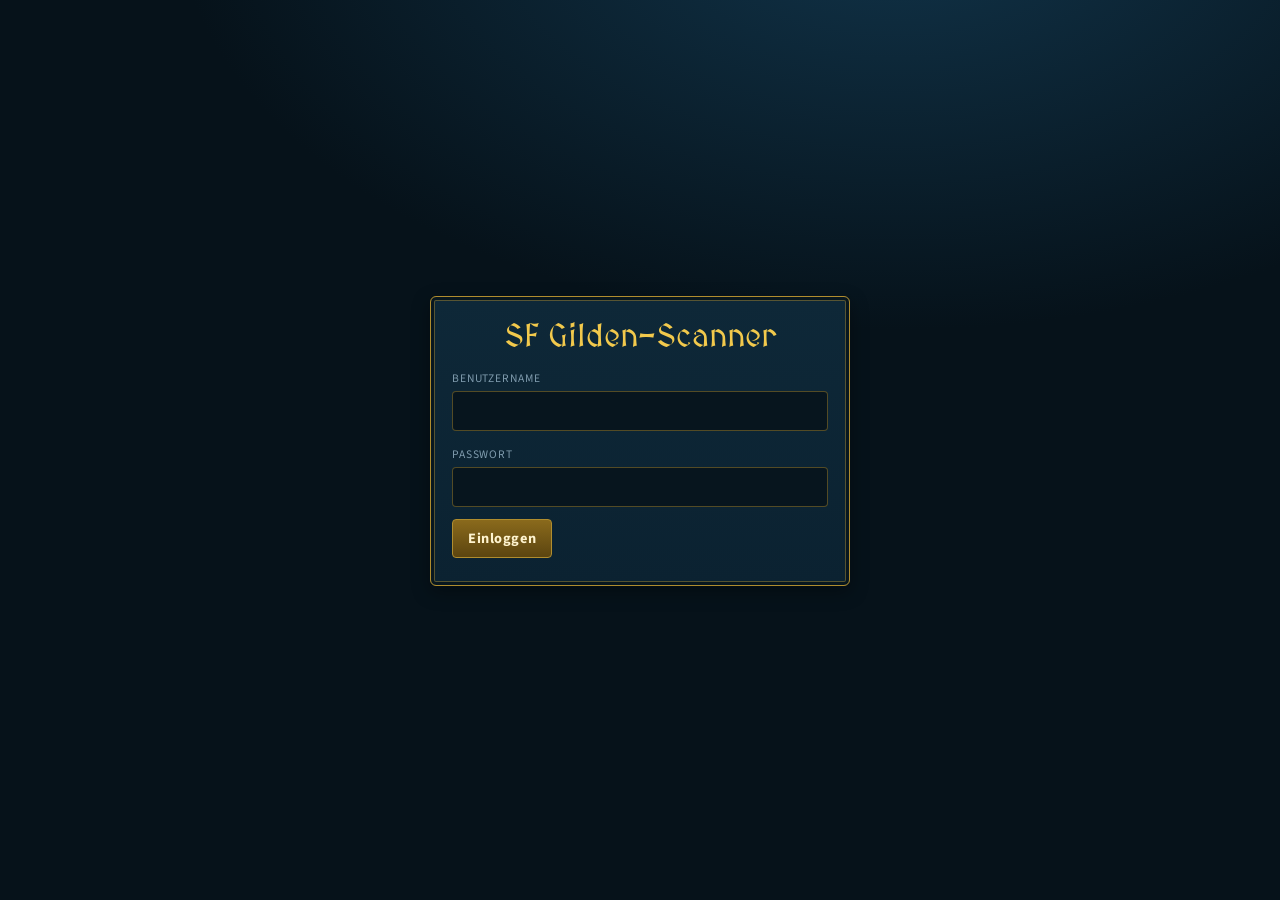
==== static/index.html @ cc3be98e "static/: compact filter layout, mushroom icon, per-row simulation, sticky bulk bar - Filter checkbox" ====
<!DOCTYPE html>
<html lang="de">
<head>
<meta charset="UTF-8">
<meta name="viewport" content="width=device-width, initial-scale=1">
<title>SF Gilden-Scanner</title>
<link href="https://fonts.googleapis.com/css2?family=MedievalSharp&family=Source+Sans+3:wght@400;600;700&display=swap" rel="stylesheet">
<link rel="stylesheet" href="css/style.css">
</head>
<body>

<svg width="0" height="0" style="position:absolute" aria-hidden="true">
  <symbol id="i-home" viewBox="0 0 24 24"><path d="M3 11l9-8 9 8M5 10v10h5v-6h4v6h5V10"/></symbol>
  <symbol id="i-scan" viewBox="0 0 24 24"><circle cx="11" cy="11" r="7"/><path d="M16.5 16.5L21 21"/></symbol>
  <symbol id="i-trophy" viewBox="0 0 24 24"><path d="M8 4h8v6a4 4 0 0 1-8 0V4zM8 6H4v1a4 4 0 0 0 4 4M16 6h4v1a4 4 0 0 1-4 4M12 14v4M8 21h8"/></symbol>
  <symbol id="i-users" viewBox="0 0 24 24"><circle cx="9" cy="8" r="3.5"/><path d="M2.5 20a6.5 6.5 0 0 1 13 0M16 4.5a3.5 3.5 0 0 1 0 7M18 20a6.5 6.5 0 0 0-3-5.4"/></symbol>
  <symbol id="i-help" viewBox="0 0 24 24"><circle cx="12" cy="12" r="9"/><path d="M9.5 9.5a2.5 2.5 0 1 1 3.5 2.3c-.7.4-1 .9-1 1.7M12 17h.01"/></symbol>
  <symbol id="i-out" viewBox="0 0 24 24"><path d="M9 4H5v16h4M15 8l4 4-4 4M19 12H9"/></symbol>
  <symbol id="i-menu" viewBox="0 0 24 24"><path d="M4 6h16M4 12h16M4 18h16"/></symbol>
  <symbol id="i-mush" viewBox="0 0 24 24"><path d="M3 12a9 8 0 0 1 18 0z"/><path d="M9 12v5a3 3 0 0 0 6 0v-5"/><path d="M8 9h.01M12 7h.01M16 9h.01"/></symbol>
  <symbol id="i-play" viewBox="0 0 24 24"><path d="M7 4l12 8-12 8z"/></symbol>
  <symbol id="i-swords" viewBox="0 0 24 24"><path d="M4 4l9 9M20 4l-9 9M3 21l4-4M21 21l-4-4M6 14l4 4M18 14l-4 4"/></symbol>
</svg>

<!-- LOGIN -->
<div class="login-wrap" id="loginView">
  <div class="card login">
    <h1 data-i18n="app.title"></h1>
    <div class="ver"><span class="appVersion"></span></div>
    <div class="form" style="grid-template-columns:1fr">
      <div class="field"><label for="user" data-i18n="login.user"></label><input type="text" id="user" autocomplete="username"></div>
      <div class="field"><label for="pass" data-i18n="login.pass"></label><input type="password" id="pass" autocomplete="current-password"></div>
    </div>
    <button class="btn" id="loginBtn" type="button" onclick="doLogin()" data-i18n="login.submit"></button>
    <div id="loginErr" class="err"></div>
  </div>
</div>

<!-- CHARAKTERWAHL -->
<div class="login-wrap hidden" id="charsView">
  <div class="card login">
    <h1 data-i18n="chars.title"></h1>
    <div class="char-list" id="charList"></div>
  </div>
</div>

<!-- APP -->
<div class="hidden" id="appView">
  <div class="topbar">
    <button id="menu" aria-label="Menü"><svg class="icon"><use href="#i-menu"/></svg></button>
    <b data-i18n="app.title"></b>
  </div>

  <div class="app">
    <aside class="side" id="side">
      <div class="brand">
        <h1 data-i18n="app.title"></h1>
        <span class="ver appVersion"></span>
      </div>

      <nav class="nav grow">
        <div class="nav-label" data-i18n="nav.group.main"></div>
        <a class="nbtn" data-page="overview" href="#overview"><svg class="icon"><use href="#i-home"/></svg><span data-i18n="nav.overview"></span></a>
        <a class="nbtn" data-page="scan" href="#scan"><svg class="icon"><use href="#i-scan"/></svg><span data-i18n="nav.scan"></span></a>
        <a class="nbtn" data-page="results" href="#results"><svg class="icon"><use href="#i-swords"/></svg><span data-i18n="nav.results"></span><span class="badge" id="navResCount" hidden></span></a>
        <a class="nbtn" data-page="hof" href="#hof"><svg class="icon"><use href="#i-trophy"/></svg><span data-i18n="nav.hof"></span><span class="badge" id="navHofCount" hidden></span></a>
      </nav>

      <nav class="nav">
        <div class="nav-label" data-i18n="nav.group.system"></div>
        <button class="nbtn" type="button" onclick="doSwitchCharacter()"><svg class="icon"><use href="#i-users"/></svg><span data-i18n="nav.switch"></span></button>
        <a class="nbtn" data-page="help" href="#help"><svg class="icon"><use href="#i-help"/></svg><span data-i18n="nav.help"></span></a>
        <button class="nbtn danger" type="button" onclick="doLogout()"><svg class="icon"><use href="#i-out"/></svg><span data-i18n="nav.logout"></span></button>
        <div class="who" id="who"></div>
      </nav>
    </aside>

    <main class="main">

      <!-- ÜBERSICHT -->
      <section class="page" id="p-overview">
        <div class="page-head"><h2 data-i18n="page.overview"></h2><span class="sub" id="ovSub"></span></div>
        <div class="card">
          <div class="row" style="justify-content:space-between">
            <h3 id="guildName"></h3>
            <button id="refreshFightersBtn" class="btn sec" type="button" onclick="doRefreshOwnFighters()" title="Kampfwerte (Ausrüstung/Attribute) der eigenen kampfbereiten Mitglieder sofort neu laden, unabhängig vom automatischen Cache">Eigene Kampfwerte aktualisieren</button>
          </div>
          <div class="hint" id="refreshFightersMsg"></div>
          <div class="stats" id="guildStats"></div>
        </div>
        <div class="card">
          <h3>Eure Mitglieder</h3>
          <div class="tablewrap"><table id="ownMembers"><thead><tr><th>Name</th><th>Level</th></tr></thead><tbody></tbody></table></div>
          <p class="hint">Ausgegraut: tritt in der Simulation nicht an (nicht für den Angriff angemeldet oder länger als 24 Stunden offline).</p>
        </div>
      </section>

      <!-- SCAN -->
      <section class="page" id="p-scan">
        <div class="page-head"><h2 data-i18n="page.scan"></h2><span class="sub">Scannt um eure Platzierung herum (oben: 20 Ränge, unten: Down-Limit)</span></div>
        <div class="card">
          <div class="infobox">
            <strong>Letzter Scan:</strong> <span id="lastScanInfo">Noch kein Scan für diesen Charakter.</span>
            <button class="btn sec small hidden" id="lastScanLoad" type="button" onclick="loadExisting()" style="margin-left:0.5rem">Laden</button>
          </div>
          <p class="hint">Optional kann nach oben zusätzlich über die Ehre-Regel (höchstens 3000 Ehre über euch) erweitert werden.</p>
          <div class="form">
            <div class="field"><label for="downLimit">Down-Limit (unter euch)</label><input type="number" id="downLimit" value="300" min="0" max="50000"></div>
            <div class="field"><label for="extraUpPages">Max Extra-Seiten (oben)</label><input type="number" id="extraUpPages" value="10" min="0" max="50"></div>
          </div>
          <div class="form">
            <label class="check"><input type="checkbox" id="honorUp" checked><span>Honor-Up-Scan<small>Nach oben über die Ehre-Regel erweitern</small></span></label>
            <label class="check"><input type="checkbox" id="strictMode" checked><span>Strikt-Modus<small>Level-für-Level-Vergleich</small></span></label>
            <label class="check"><input type="checkbox" id="strictTopN" checked><span>Top-N Strikt<small>Gegen eure besten N kampfbereiten Mitglieder</small></span></label>
            <label class="check" title="Scannt die komplette Ehrenhalle bis Rang 1, unabhängig von der Ehre-Regel und von Max Extra-Seiten. Zeigt auch (noch) nicht angreifbare Gilden zum Vormerken/Probesimulieren an."><input type="checkbox" id="fullUpScan"><span>Komplette Ehrenhalle bis Rang 1<small>Ohne Ehre-Filter, nur günstige Seitenabrufe</small></span></label>
          </div>
          <div class="row">
            <button id="scanBtn" class="btn" type="button" onclick="doScan()"><svg class="icon"><use href="#i-scan"/></svg>Scan starten</button>
            <button id="abortBtn" class="btn red" type="button" onclick="doAbort()" disabled>Abbrechen</button>
          </div>
          <div id="progressArea" class="progress hidden"><i id="pFill" style="width:0%"></i><span id="pText"></span></div>
          <div class="hint" id="pMsg"></div>
        </div>
      </section>

      <!-- ERGEBNISSE -->
      <section class="page" id="p-results">
        <div class="page-head"><h2 data-i18n="page.results"></h2><span class="sub" id="rCount"></span></div>
        <div class="card empty" id="resEmpty">Noch keine Ergebnisse. Starte einen Scan oder lade die vorhandenen Scan-Daten.</div>
        <div id="resContent" class="hidden">
          <div class="card">
            <div class="form">
              <div class="field"><label for="fMembers">Max Mitglieder</label><input type="number" id="fMembers" placeholder="alle" min="1" max="50"></div>
              <div class="field"><label for="fMaxLvl">Max höchstes Level</label><input type="number" id="fMaxLvl" placeholder="alle" min="1"></div>
            </div>
            <div class="form">
              <label class="check"><input type="checkbox" id="fHideAtk"><span>Angegriffene ausblenden</span></label>
              <label class="check"><input type="checkbox" id="fStrict" checked><span>Nur Strikt OK</span></label>
            </div>
            <div class="row">
              <button class="btn" type="button" onclick="applyFilter()">Filtern</button>
              <button class="btn sec" type="button" onclick="location.href='/api/export'" title="Alle Daten als JSON exportieren">JSON Export</button>
              <button class="btn sec" type="button" onclick="exportTxt()" title="Ausgewählte Gilden als TXT exportieren">TXT Export</button>
            </div>
          </div>
          <div class="card">
            <div class="simbar sticky">
              <span class="grow" id="selInfo">0 Gilden ausgewählt</span>
              <button class="btn sec small" type="button" onclick="selectAllVisible('rBody')">Alle auswählen</button>
              <button class="btn sec small" type="button" onclick="deselectAll('rBody')">Auswahl aufheben</button>
              <label class="hint" for="simMushrooms">Pilze</label>
              <select id="simMushrooms" style="width:auto"><option value="0" selected>0</option><option value="1">1</option><option value="2">2</option><option value="3">3</option></select>
              <button class="btn sec simBtn" type="button" onclick="doSimulate()" title="Ausgewählte Gilden per Kampfsimulation gegen die eigene kampfbereite Aufstellung durchrechnen">Simulieren</button>
              <button class="btn red small simAbortBtn" type="button" onclick="doAbortSim()" disabled>Abbrechen</button>
            </div>
            <div class="progress hidden simProgress"><i class="simFill" style="width:0%"></i><span class="simText"></span></div>
            <div class="hint simMsg"></div>
            <div class="tablewrap">
              <table id="rTable">
                <thead><tr>
                  <th style="width:32px"><input type="checkbox" id="selAll" title="Alle auswählen / abwählen" onchange="toggleAll(this,'rBody')"></th>
                  <th data-sort onclick="sortBy('name')">Gilde <span class="arrow" id="sort_name"></span></th>
                  <th data-sort class="num" onclick="sortBy('member_count')">Mitgl. <span class="arrow" id="sort_member_count"></span></th>
                  <th data-sort class="num" onclick="sortBy('max_level')">Max Lvl <span class="arrow" id="sort_max_level"></span></th>
                  <th data-sort class="num" onclick="sortBy('min_level')">Min Lvl <span class="arrow" id="sort_min_level"></span></th>
                  <th data-sort class="num" onclick="sortBy('avg_level')">Ø Level <span class="arrow" id="sort_avg_level"></span></th>
                  <th data-sort class="num" onclick="sortBy('rank')">Rang <span class="arrow" id="sort_rank"></span></th>
                  <th data-sort class="num" onclick="sortBy('honor')">Ehre <span class="arrow" id="sort_honor"></span></th>
                  <th data-sort class="num" onclick="sortBy('sim_win_ratio')">Sim <span class="arrow" id="sort_sim_win_ratio"></span></th>
                  <th>Status</th>
                  <th></th>
                </tr></thead>
                <tbody id="rBody"></tbody>
              </table>
            </div>
          </div>
        </div>
      </section>

      <!-- VOLLSTÄNDIGE EHRENHALLE -->
      <section class="page" id="p-hof">
        <div class="page-head"><h2 data-i18n="page.hof"></h2><span class="sub" id="hofCount"></span></div>
        <div class="card empty" id="hofEmpty">Noch keine Daten. Starte einen Scan, am besten mit "Komplette Ehrenhalle bis Rang 1".</div>
        <div id="hofContent" class="hidden">
          <div class="card">
            <p class="hint">Alle beim Scan gesehenen Gilden, auch solche, die aktuell noch nicht angreifbar sind. Nützlich, um Gilden mit guter Mitgliederzahl vorab zu simulieren, bevor ihr rangmäßig in Reichweite kommt.</p>
            <div class="form">
              <div class="field"><label for="fHofMembers">Max Mitglieder</label><input type="number" id="fHofMembers" placeholder="alle" min="1" max="50"></div>
            </div>
            <div class="form">
              <label class="check"><input type="checkbox" id="fHofOnlyNotAttackable"><span>Nur (noch) nicht angreifbare</span></label>
            </div>
            <button class="btn" type="button" onclick="renderHofTable()">Filtern</button>
          </div>
          <div class="card">
            <div class="simbar sticky">
              <span class="grow" id="selInfoHof">0 Gilden ausgewählt</span>
              <button class="btn sec small" type="button" onclick="selectAllVisible('hofBody')">Alle auswählen</button>
              <button class="btn sec small" type="button" onclick="deselectAll('hofBody')">Auswahl aufheben</button>
              <label class="hint" for="simMushroomsHof">Pilze</label>
              <select id="simMushroomsHof" style="width:auto"><option value="0" selected>0</option><option value="1">1</option><option value="2">2</option><option value="3">3</option></select>
              <button class="btn sec simBtn" type="button" onclick="doSimulate('simMushroomsHof')" title="Funktioniert auch für noch nicht angreifbare Gilden (wird bei Bedarf live nachgeladen)">Simulieren</button>
              <button class="btn red small simAbortBtn" type="button" onclick="doAbortSim()" disabled>Abbrechen</button>
            </div>
            <div class="progress hidden simProgress"><i class="simFill" style="width:0%"></i><span class="simText"></span></div>
            <div class="hint simMsg"></div>
            <div class="tablewrap">
              <table id="hofTable">
                <thead><tr>
                  <th style="width:32px"><input type="checkbox" id="selAllHof" title="Alle auswählen / abwählen" onchange="toggleAll(this,'hofBody')"></th>
                  <th data-sort class="num" onclick="sortHofBy('rank')">Rang <span class="arrow" id="hsort_rank"></span></th>
                  <th data-sort onclick="sortHofBy('name')">Gilde <span class="arrow" id="hsort_name"></span></th>
                  <th data-sort class="num" onclick="sortHofBy('member_count')">Mitgl. <span class="arrow" id="hsort_member_count"></span></th>
                  <th data-sort class="num" onclick="sortHofBy('honor')">Ehre <span class="arrow" id="hsort_honor"></span></th>
                  <th data-sort onclick="sortHofBy('attackable')">Angreifbar <span class="arrow" id="hsort_attackable"></span></th>
                  <th data-sort class="num" onclick="sortHofBy('sim_win_ratio')">Sim <span class="arrow" id="hsort_sim_win_ratio"></span></th>
                  <th></th>
                </tr></thead>
                <tbody id="hofBody"></tbody>
              </table>
            </div>
          </div>
        </div>
      </section>

      <!-- HILFE -->
      <section class="page" id="p-help">
        <div class="page-head"><h2 data-i18n="page.help"></h2><span class="sub">Was welche Option bewirkt</span></div>
        <div class="card">
          <details open><summary>Down-Limit (unter euch)</summary><p>Wie viele Ränge unterhalb eurer Gilde gescannt werden. Gilden unter euch sind immer angreifbar.</p></details>
          <details><summary>Max Extra-Seiten (oben)</summary><p>Obergrenze für zusätzliche Ehrenhalle-Seiten oberhalb des festen 20-Ränge-Fensters beim Honor-Up-Scan. Wird bei "Komplette Ehrenhalle" ignoriert.</p></details>
          <details><summary>Honor-Up-Scan</summary><p>Erweitert den Scan nach oben: Gilden über euch sind angreifbar, wenn sie höchstens 20 Ränge oder höchstens 3000 Ehre über euch liegen.</p></details>
          <details><summary>Strikt-Modus</summary><p>Vergleicht Level für Level mit euren kampfbereiten Mitgliedern.</p></details>
          <details><summary>Top-N Strikt</summary><p>Vergleicht die Gegner mit euren besten N kampfbereiten Mitgliedern, wobei N die Mitgliederzahl der Gegnergilde ist.</p></details>
          <details><summary>Komplette Ehrenhalle bis Rang 1</summary><p>Scannt die gesamte Ehrenhalle bis Rang 1 ohne Ehre-Filter. Es werden nur Ehrenhalle-Seiten abgerufen, deshalb ist das auch bei hohem eigenen Rang vertretbar. Überschreibt den Honor-Up-Scan.</p></details>
          <details><summary>Kampfbereit</summary><p>Kampfbereit sind Mitglieder, die in den letzten 24 Stunden online waren und für den Angriff angemeldet sind. Eingeladene Spieler zählen nie. Nur kampfbereite Mitglieder treten in der Simulation für euch an.</p></details>
          <details><summary>Pilze und Simulation</summary><p>Anzahl der geladenen Riesenpilze im Pilzkatapult (0 bis 3). Jeder Pilz trifft ein zufälliges Gegnermitglied und zieht ihm die Hälfte seines Lebens ab; zwei Treffer auf dasselbe Ziel lassen nichts übrig. Die Quote ist der Anteil gewonnener Kämpfe bei 2500 Durchläufen.</p></details>
        </div>
      </section>

    </main>
  </div>
</div>

<!-- DETAIL MODAL -->
<div class="modal-bg hidden" id="modal" onclick="if(event.target===this)this.classList.add('hidden')">
  <div class="modal">
    <h3 id="mTitle"></h3>
    <div id="mBody"></div>
    <div style="text-align:right;margin-top:0.8rem">
      <button class="btn sec" type="button" onclick="$('modal').classList.add('hidden')">Schließen</button>
    </div>
  </div>
</div>

<script src="js/i18n.js"></script>
<script src="js/app.js"></script>
</body>
</html>
---- static/css/style.css ----
:root {
  --bg: #06121a;
  --bg2: #0a1d29;
  --panel: #0e2838;
  --panel2: #123347;
  --line: #b08d2e;
  --line-soft: rgba(176, 141, 46, 0.45);
  --gold: #f2c94c;
  --txt: #dbe7ee;
  --muted: #7f9bad;
  --ok: #4cc38a;
  --bad: #e5645c;
  --accent: #2f8fbf;
  --ff: 'MedievalSharp', Georgia, serif;
  --fb: 'Source Sans 3', system-ui, sans-serif;
  --side: 270px;
}

* { box-sizing: border-box; margin: 0; padding: 0; }

body {
  font-family: var(--fb);
  background: radial-gradient(1200px 700px at 70% -10%, #11344a 0%, var(--bg) 60%);
  color: var(--txt);
  min-height: 100vh;
}

.icon { width: 1.25em; height: 1.25em; fill: none; stroke: currentColor; stroke-width: 1.6; stroke-linecap: round; stroke-linejoin: round; flex: none; }

.app { display: grid; grid-template-columns: var(--side) 1fr; min-height: 100vh; }

.side {
  position: sticky; top: 0; height: 100vh; height: 100dvh; overflow-y: auto;
  display: flex; flex-direction: column; gap: 1rem;
  padding: 1rem 0.9rem calc(1rem + env(safe-area-inset-bottom));
  background: linear-gradient(180deg, var(--panel2), var(--bg2));
  border-right: 2px solid var(--line);
  box-shadow: inset -4px 0 0 rgba(0, 0, 0, 0.35);
}
.brand { text-align: center; padding: 0.4rem 0.2rem 0.8rem; border-bottom: 1px solid var(--line-soft); }
.brand h1 { font-family: var(--ff); font-weight: 400; font-size: 1.55rem; color: var(--gold); line-height: 1.1; }
.brand .ver { display: inline-block; margin-top: 0.35rem; font-size: 0.75rem; color: var(--muted); letter-spacing: 0.08em; }
.nav { display: flex; flex-direction: column; gap: 0.45rem; }
.nav.grow { flex: 1 0 auto; }
.nav-label { font-size: 0.68rem; letter-spacing: 0.14em; text-transform: uppercase; color: var(--muted); margin: 0.3rem 0.3rem 0; }

.nbtn {
  display: flex; align-items: center; gap: 0.7rem;
  width: 100%; padding: 0.65rem 0.8rem;
  background: linear-gradient(180deg, #17445f, #0f2f43);
  border: 1px solid var(--line-soft); border-radius: 4px;
  box-shadow: inset 0 0 0 2px rgba(0, 0, 0, 0.25);
  color: var(--txt); font: 600 0.95rem var(--fb); letter-spacing: 0.04em; text-transform: uppercase;
  text-decoration: none; cursor: pointer;
}
.nbtn:hover { border-color: var(--gold); color: #fff; }
.nbtn.active { border-color: var(--gold); color: var(--gold); box-shadow: inset 0 0 0 2px rgba(0, 0, 0, 0.25), 0 0 10px rgba(242, 201, 76, 0.2); }
.nbtn .badge { margin-left: auto; font-size: 0.72rem; background: #000a; border: 1px solid var(--line-soft); border-radius: 10px; padding: 0 0.45rem; color: var(--gold); }
.nbtn.danger:hover { border-color: var(--bad); color: var(--bad); }

.who { font-size: 0.8rem; color: var(--muted); text-align: center; padding-top: 0.3rem; }
.who b { color: var(--txt); font-weight: 600; }

.main { padding: 1.4rem 1.6rem 3rem; max-width: 1180px; width: 100%; min-width: 0; }
.page { display: none; }
.page.show { display: block; }
.page-head { display: flex; align-items: baseline; gap: 1rem; margin-bottom: 1rem; flex-wrap: wrap; }
.page-head h2 { font-family: var(--ff); font-weight: 400; font-size: 1.8rem; color: var(--gold); }
.page-head .sub { color: var(--muted); font-size: 0.9rem; }

.card {
  background: linear-gradient(180deg, var(--panel), #0b2231);
  border: 1px solid var(--line); border-radius: 6px;
  box-shadow: inset 0 0 0 3px #08171f, inset 0 0 0 4px var(--line-soft), 0 6px 18px rgba(0, 0, 0, 0.35);
  padding: 1.2rem 1.3rem; margin-bottom: 1.1rem;
}
.card h3 { font-family: var(--ff); font-weight: 400; color: var(--gold); font-size: 1.2rem; margin-bottom: 0.7rem; }
.hint { color: var(--muted); font-size: 0.85rem; }

.stats { display: grid; grid-template-columns: repeat(auto-fit, minmax(120px, 1fr)); gap: 0.6rem; }
.stat { background: #07151e; border: 1px solid var(--line-soft); border-radius: 4px; text-align: center; padding: 0.7rem 0.4rem; }
.stat b { display: block; font-family: var(--ff); font-weight: 400; font-size: 1.6rem; color: var(--gold); }
.stat span { font-size: 0.68rem; letter-spacing: 0.1em; text-transform: uppercase; color: var(--muted); }

.form { display: grid; grid-template-columns: repeat(auto-fit, minmax(210px, 1fr)); gap: 0.9rem 1.2rem; margin: 0.8rem 0; }
.field label { display: block; font-size: 0.72rem; letter-spacing: 0.08em; text-transform: uppercase; color: var(--muted); margin-bottom: 0.25rem; }
input[type=text], input[type=password], input[type=number], select {
  width: 100%; background: #07151e; color: var(--txt);
  border: 1px solid var(--line-soft); border-radius: 4px; padding: 0.5rem 0.65rem; font: 0.95rem var(--fb);
}
input:focus, select:focus { outline: none; border-color: var(--gold); }
.check { display: flex; align-items: center; gap: 0.5rem; font-size: 0.9rem; cursor: pointer; }
.check input { accent-color: var(--gold); width: 1rem; height: 1rem; }
.check small { color: var(--muted); display: block; }

.btn {
  display: inline-flex; align-items: center; gap: 0.45rem;
  padding: 0.5rem 0.95rem; border-radius: 4px; cursor: pointer;
  border: 1px solid var(--line); background: linear-gradient(180deg, #8a6a1c, #5c4510);
  color: #fff4cf; font: 700 0.9rem var(--fb); letter-spacing: 0.04em;
}
.btn:hover { background: linear-gradient(180deg, #a98324, #6e5314); }
.btn.sec { background: linear-gradient(180deg, #17445f, #0f2f43); border-color: var(--line-soft); color: var(--txt); }
.btn.sec:hover { border-color: var(--gold); }
.btn.red { background: linear-gradient(180deg, #7d2f2b, #561e1c); border-color: #a04a44; }
.btn:disabled { opacity: 0.45; cursor: default; }
.row { display: flex; gap: 0.6rem; flex-wrap: wrap; align-items: center; }

.progress { height: 1.3rem; border: 1px solid var(--line); border-radius: 3px; background: #07151e; overflow: hidden; margin-top: 0.8rem; }
.progress i { display: block; height: 100%; width: 100%; background: linear-gradient(180deg, #d5ab35, #8d6c18); }
.progress span { position: relative; top: -1.3rem; display: block; text-align: center; font-size: 0.78rem; font-weight: 700; color: #1a1304; line-height: 1.3rem; }

.tablewrap { overflow-x: auto; }
table { width: 100%; border-collapse: collapse; font-size: 0.93rem; }
th { text-align: left; font-size: 0.72rem; letter-spacing: 0.08em; text-transform: uppercase; color: var(--gold); padding: 0.55rem 0.6rem; border-bottom: 1px solid var(--line); white-space: nowrap; }
td { padding: 0.55rem 0.6rem; border-bottom: 1px solid rgba(176, 141, 46, 0.15); white-space: nowrap; }
tr:hover td { background: rgba(47, 143, 191, 0.08); }
.name { font-weight: 700; }
.num { text-align: right; }
.lo { color: var(--ok); }
.hi { color: var(--bad); }
.tag { display: inline-block; font-size: 0.72rem; font-weight: 700; padding: 0.1rem 0.45rem; border-radius: 3px; border: 1px solid; margin-right: 0.25rem; }
.tag.ok { color: var(--ok); border-color: #2b7a58; background: rgba(76, 195, 138, 0.1); }
.tag.bad { color: var(--bad); border-color: #8a3a35; background: rgba(229, 100, 92, 0.1); }
.tag.muted { color: var(--muted); border-color: var(--line-soft); }

.simbar { display: flex; flex-wrap: wrap; gap: 0.6rem; align-items: center; margin: 0.7rem 0; }
.simbar .grow { flex: 1; color: var(--muted); font-size: 0.85rem; }

.acc { display: grid; gap: 0.7rem; }
.acc-head { display: flex; align-items: center; gap: 0.7rem; flex-wrap: wrap; }
.acc-head h4 { font-size: 1.05rem; }
.chars { display: grid; grid-template-columns: repeat(auto-fill, minmax(190px, 1fr)); gap: 0.55rem; margin-top: 0.6rem; }
.char { display: flex; align-items: center; gap: 0.6rem; background: #07151e; border: 1px solid var(--line-soft); border-radius: 4px; padding: 0.5rem 0.6rem; }
.char.on { border-color: var(--gold); }
.char small { color: var(--muted); display: block; }
.char .check { margin-left: auto; }

details { border: 1px solid var(--line-soft); border-radius: 4px; margin-bottom: 0.5rem; background: #08171f; }
summary { cursor: pointer; padding: 0.65rem 0.9rem; font-weight: 700; color: var(--gold); }
details p { padding: 0 0.9rem 0.8rem; color: var(--txt); line-height: 1.5; }
details p + p { padding-top: 0; }

.login-wrap { min-height: 100vh; display: grid; place-items: center; padding: 1rem; }
.login { width: min(420px, 100%); }
.login h1 { font-family: var(--ff); font-weight: 400; color: var(--gold); text-align: center; font-size: 2rem; }
.login .ver { text-align: center; color: var(--muted); font-size: 0.8rem; margin-bottom: 1rem; }

.draft {
  position: fixed; right: 0.8rem; bottom: 0.8rem; z-index: 50;
  background: #000c; border: 1px solid var(--line-soft); color: var(--muted);
  font-size: 0.75rem; padding: 0.3rem 0.6rem; border-radius: 4px;
}

.topbar { display: none; }

@media (max-width: 860px) {
  .app { grid-template-columns: minmax(0, 1fr); }
  .topbar {
    display: flex; align-items: center; gap: 0.8rem; position: sticky; top: 0; z-index: 20;
    padding: 0.6rem 0.9rem; background: var(--bg2); border-bottom: 2px solid var(--line);
  }
  .topbar b { font-family: var(--ff); font-weight: 400; color: var(--gold); font-size: 1.2rem; }
  .topbar button { background: none; border: 1px solid var(--line-soft); color: var(--gold); border-radius: 4px; padding: 0.3rem 0.5rem; cursor: pointer; }
  .side { position: fixed; z-index: 30; left: 0; top: 0; width: min(290px, 85vw); transform: translateX(-102%); transition: transform 0.18s; }
  .side.open { transform: none; }
  .main { padding: 1rem 0.9rem 3rem; }
  .page-head h2 { font-size: 1.5rem; }
}

.colmenu { position: relative; }
.colmenu .menu {
  position: absolute; right: 0; top: calc(100% + 0.3rem); z-index: 15; min-width: 180px;
  background: var(--panel); border: 1px solid var(--line); border-radius: 4px; padding: 0.6rem 0.8rem;
  box-shadow: 0 8px 20px rgba(0, 0, 0, 0.5); display: grid; gap: 0.4rem;
}
.colmenu .menu[hidden] { display: none; }
.colhide { display: none; }

.upd { display: inline-block; margin-top: 0.4rem; font-size: 0.72rem; font-weight: 700; color: #1a1304; background: var(--gold); border-radius: 10px; padding: 0.1rem 0.6rem; text-decoration: none; }
.upd:hover { background: #ffe08a; }

.hidden { display: none !important; }
.pos { color: var(--ok); }
.neg { color: var(--bad); }
.neu { color: var(--muted); }
.badge { display: inline-block; font-size: 0.72rem; font-weight: 700; padding: 0.1rem 0.45rem; border-radius: 3px; border: 1px solid; margin-right: 0.25rem; }
.b-grn { color: var(--ok); border-color: #2b7a58; background: rgba(76, 195, 138, 0.1); }
.b-red { color: var(--bad); border-color: #8a3a35; background: rgba(229, 100, 92, 0.1); }
.b-gld { color: var(--gold); border-color: var(--line-soft); background: rgba(242, 201, 76, 0.08); }
.level-bar { display: inline-block; height: 10px; border-radius: 2px; margin-right: 4px; vertical-align: middle; }
th[data-sort] { cursor: pointer; user-select: none; }
th[data-sort]:hover { color: #fff; }
th .arrow { font-size: 0.7rem; opacity: 0.7; }
.progress i { transition: width 0.3s; }
.progress.hidden + .hint { display: none; }
.empty { color: var(--muted); padding: 0.4rem 0; }
.char-list { display: flex; flex-wrap: wrap; gap: 0.6rem; margin-top: 0.4rem; }
.err { color: var(--bad); font-size: 0.85rem; margin-top: 0.5rem; }
.modal-bg { position: fixed; inset: 0; background: rgba(0, 0, 0, 0.7); display: flex; align-items: center; justify-content: center; z-index: 100; backdrop-filter: blur(3px); }
.modal { background: var(--panel); border: 1px solid var(--line); border-radius: 6px; padding: 1.2rem 1.3rem; max-width: 720px; width: 92%; max-height: 82vh; overflow-y: auto; box-shadow: inset 0 0 0 3px #08171f, inset 0 0 0 4px var(--line-soft); }
.modal h3 { font-family: var(--ff); font-weight: 400; color: var(--gold); font-size: 1.2rem; margin-bottom: 0.8rem; }
.infobox { margin-bottom: 0.8rem; padding: 0.55rem 0.7rem; background: #07151e; border: 1px solid var(--line-soft); border-radius: 4px; font-size: 0.85rem; }
.infobox strong { color: var(--gold); }
.btn.small { padding: 0.2rem 0.55rem; font-size: 0.78rem; }
.upd.hidden { display: none; }
.draft { display: none; }

[hidden] { display: none !important; }

.dim td { opacity: 0.55; }

.icon.mush { width: 1em; height: 1em; vertical-align: -0.15em; color: var(--gold); }
.simbar.sticky { position: sticky; top: 0; z-index: 12; background: var(--panel); padding: 0.5rem 0; border-bottom: 1px solid var(--line-soft); }
.rowact { display: inline-flex; gap: 0.3rem; align-items: center; }
.rowact select { width: auto; padding: 0.2rem 0.3rem; font-size: 0.8rem; }
.btn.small .icon { width: 0.9em; height: 0.9em; }
@media (max-width: 860px) { .simbar.sticky { top: 2.9rem; } }
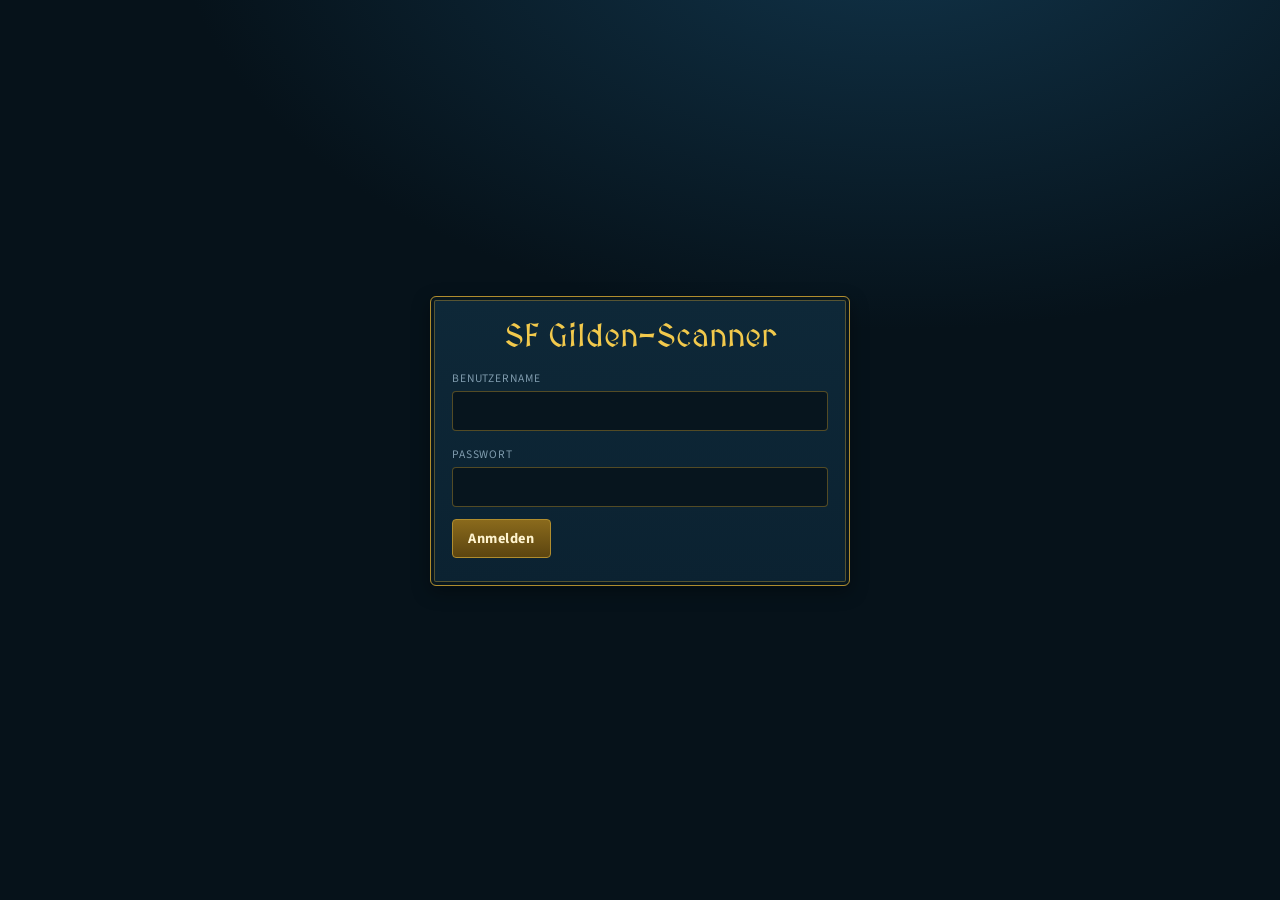
==== commit 9019f394: "src/auth.rs, src/main.rs, static/: user accounts with login, sessions and per-user data - Users in d" ====
--- a/static/index.html
+++ b/static/index.html
@@ -17,30 +17,26 @@
   <symbol id="i-help" viewBox="0 0 24 24"><circle cx="12" cy="12" r="9"/><path d="M9.5 9.5a2.5 2.5 0 1 1 3.5 2.3c-.7.4-1 .9-1 1.7M12 17h.01"/></symbol>
   <symbol id="i-out" viewBox="0 0 24 24"><path d="M9 4H5v16h4M15 8l4 4-4 4M19 12H9"/></symbol>
   <symbol id="i-menu" viewBox="0 0 24 24"><path d="M4 6h16M4 12h16M4 18h16"/></symbol>
+  <symbol id="i-gear" viewBox="0 0 24 24"><circle cx="12" cy="12" r="3"/><path d="M12 2v3M12 19v3M2 12h3M19 12h3M4.9 4.9l2.1 2.1M17 17l2.1 2.1M4.9 19.1L7 17M17 7l2.1-2.1"/></symbol>
   <symbol id="i-mush" viewBox="0 0 24 24"><path d="M3 12a9 8 0 0 1 18 0z"/><path d="M9 12v5a3 3 0 0 0 6 0v-5"/><path d="M8 9h.01M12 7h.01M16 9h.01"/></symbol>
   <symbol id="i-play" viewBox="0 0 24 24"><path d="M7 4l12 8-12 8z"/></symbol>
   <symbol id="i-swords" viewBox="0 0 24 24"><path d="M4 4l9 9M20 4l-9 9M3 21l4-4M21 21l-4-4M6 14l4 4M18 14l-4 4"/></symbol>
 </svg>
 
 <!-- LOGIN -->
-<div class="login-wrap" id="loginView">
+<!-- ANMELDUNG AM SCANNER -->
+<div class="login-wrap hidden" id="authView">
   <div class="card login">
     <h1 data-i18n="app.title"></h1>
     <div class="ver"><span class="appVersion"></span></div>
+    <p class="hint" id="authIntro"></p>
     <div class="form" style="grid-template-columns:1fr">
-      <div class="field"><label for="user" data-i18n="login.user"></label><input type="text" id="user" autocomplete="username"></div>
-      <div class="field"><label for="pass" data-i18n="login.pass"></label><input type="password" id="pass" autocomplete="current-password"></div>
+      <div class="field"><label for="authName" data-i18n="auth.name"></label><input type="text" id="authName" autocomplete="username"></div>
+      <div class="field"><label for="authPass" data-i18n="auth.pass"></label><input type="password" id="authPass" autocomplete="current-password"></div>
+      <div class="field hidden" id="authPass2Field"><label for="authPass2" data-i18n="auth.pass2"></label><input type="password" id="authPass2" autocomplete="new-password"></div>
     </div>
-    <button class="btn" id="loginBtn" type="button" onclick="doLogin()" data-i18n="login.submit"></button>
-    <div id="loginErr" class="err"></div>
-  </div>
-</div>
-
-<!-- CHARAKTERWAHL -->
-<div class="login-wrap hidden" id="charsView">
-  <div class="card login">
-    <h1 data-i18n="chars.title"></h1>
-    <div class="char-list" id="charList"></div>
+    <button class="btn" id="authBtn" type="button" onclick="doAuth()"></button>
+    <div id="authErr" class="err"></div>
   </div>
 </div>
 
@@ -56,6 +52,7 @@
       <div class="brand">
         <h1 data-i18n="app.title"></h1>
         <span class="ver appVersion"></span>
+        <a class="upd hidden" id="updHint" href="#" target="_blank" rel="noopener"></a>
       </div>
 
       <nav class="nav grow">
@@ -68,7 +65,9 @@
 
       <nav class="nav">
         <div class="nav-label" data-i18n="nav.group.system"></div>
-        <button class="nbtn" type="button" onclick="doSwitchCharacter()"><svg class="icon"><use href="#i-users"/></svg><span data-i18n="nav.switch"></span></button>
+        <a class="nbtn" data-page="character" href="#character"><svg class="icon"><use href="#i-users"/></svg><span data-i18n="nav.switch"></span></a>
+        <a class="nbtn hidden" id="navUsers" data-page="users" href="#users"><svg class="icon"><use href="#i-users"/></svg><span data-i18n="nav.users"></span></a>
+        <a class="nbtn" data-page="settings" href="#settings"><svg class="icon"><use href="#i-gear"/></svg><span data-i18n="nav.settings"></span></a>
         <a class="nbtn" data-page="help" href="#help"><svg class="icon"><use href="#i-help"/></svg><span data-i18n="nav.help"></span></a>
         <button class="nbtn danger" type="button" onclick="doLogout()"><svg class="icon"><use href="#i-out"/></svg><span data-i18n="nav.logout"></span></button>
         <div class="who" id="who"></div>
@@ -77,6 +76,25 @@
 
     <main class="main">
 
+      <!-- CHARAKTER (S&F-Anmeldung und Charakterwahl) -->
+      <section class="page" id="p-character">
+        <div class="page-head"><h2 data-i18n="page.character"></h2><span class="sub">Spielkonto und Charakter</span></div>
+        <div class="card" id="ssoCard">
+          <h3>S&amp;F-Anmeldung</h3>
+          <p class="hint">Dein Konto beim Spiel (SSO). Die Zugangsdaten bleiben nur im Arbeitsspeicher und werden nicht gespeichert.</p>
+          <div class="form">
+            <div class="field"><label for="user" data-i18n="login.user"></label><input type="text" id="user" autocomplete="username"></div>
+            <div class="field"><label for="pass" data-i18n="login.pass"></label><input type="password" id="pass" autocomplete="current-password"></div>
+          </div>
+          <button class="btn" id="loginBtn" type="button" onclick="doLogin()" data-i18n="login.submit"></button>
+          <div id="loginErr" class="err"></div>
+        </div>
+        <div class="card hidden" id="charCard">
+          <h3 data-i18n="chars.title"></h3>
+          <div class="char-list" id="charList"></div>
+        </div>
+      </section>
+
       <!-- ÜBERSICHT -->
       <section class="page" id="p-overview">
         <div class="page-head"><h2 data-i18n="page.overview"></h2><span class="sub" id="ovSub"></span></div>
@@ -90,8 +108,8 @@
         </div>
         <div class="card">
           <h3>Eure Mitglieder</h3>
-          <div class="tablewrap"><table id="ownMembers"><thead><tr><th>Name</th><th>Level</th></tr></thead><tbody></tbody></table></div>
-          <p class="hint">Ausgegraut: tritt in der Simulation nicht an (nicht für den Angriff angemeldet oder länger als 24 Stunden offline).</p>
+          <div class="tablewrap"><table id="ownMembers"><thead><tr><th>Name</th><th>Level</th><th title="Tritt in der Simulation für euch an">Teilnahme</th></tr></thead><tbody></tbody></table></div>
+          <p class="hint">Haken = tritt in der Simulation für euch an. Ausgegraut: nicht kampfbereit (nicht für den Angriff angemeldet oder länger als 24 Stunden offline). Noch nicht angemeldete Mitglieder lassen sich für eine Planung per Haken zuschalten, wer länger als 24 Stunden offline ist, nicht.</p>
         </div>
       </section>
 
@@ -148,6 +166,8 @@
               <span class="grow" id="selInfo">0 Gilden ausgewählt</span>
               <button class="btn sec small" type="button" onclick="selectAllVisible('rBody')">Alle auswählen</button>
               <button class="btn sec small" type="button" onclick="deselectAll('rBody')">Auswahl aufheben</button>
+              <span class="hint partInfo"></span>
+              <div class="colmenu" data-for="rTable"><button class="btn sec small" type="button">Spalten</button><div class="menu" hidden></div></div>
               <label class="hint" for="simMushrooms">Pilze</label>
               <select id="simMushrooms" style="width:auto"><option value="0" selected>0</option><option value="1">1</option><option value="2">2</option><option value="3">3</option></select>
               <button class="btn sec simBtn" type="button" onclick="doSimulate()" title="Ausgewählte Gilden per Kampfsimulation gegen die eigene kampfbereite Aufstellung durchrechnen">Simulieren</button>
@@ -158,17 +178,17 @@
             <div class="tablewrap">
               <table id="rTable">
                 <thead><tr>
-                  <th style="width:32px"><input type="checkbox" id="selAll" title="Alle auswählen / abwählen" onchange="toggleAll(this,'rBody')"></th>
-                  <th data-sort onclick="sortBy('name')">Gilde <span class="arrow" id="sort_name"></span></th>
-                  <th data-sort class="num" onclick="sortBy('member_count')">Mitgl. <span class="arrow" id="sort_member_count"></span></th>
-                  <th data-sort class="num" onclick="sortBy('max_level')">Max Lvl <span class="arrow" id="sort_max_level"></span></th>
-                  <th data-sort class="num" onclick="sortBy('min_level')">Min Lvl <span class="arrow" id="sort_min_level"></span></th>
-                  <th data-sort class="num" onclick="sortBy('avg_level')">Ø Level <span class="arrow" id="sort_avg_level"></span></th>
-                  <th data-sort class="num" onclick="sortBy('rank')">Rang <span class="arrow" id="sort_rank"></span></th>
-                  <th data-sort class="num" onclick="sortBy('honor')">Ehre <span class="arrow" id="sort_honor"></span></th>
-                  <th data-sort class="num" onclick="sortBy('sim_win_ratio')">Sim <span class="arrow" id="sort_sim_win_ratio"></span></th>
-                  <th>Status</th>
-                  <th></th>
+                  <th style="width:32px" data-col="sel" data-lock><input type="checkbox" id="selAll" title="Alle auswählen / abwählen" onchange="toggleAll(this,'rBody')"></th>
+                  <th data-sort onclick="sortBy('name')" data-col="name" data-lock>Gilde <span class="arrow" id="sort_name"></span></th>
+                  <th data-sort class="num" onclick="sortBy('member_count')" data-col="members">Mitgl. <span class="arrow" id="sort_member_count"></span></th>
+                  <th data-sort class="num" onclick="sortBy('max_level')" data-col="maxlvl">Max Lvl <span class="arrow" id="sort_max_level"></span></th>
+                  <th data-sort class="num" onclick="sortBy('min_level')" data-col="minlvl">Min Lvl <span class="arrow" id="sort_min_level"></span></th>
+                  <th data-sort class="num" onclick="sortBy('avg_level')" data-col="avg">Ø Level <span class="arrow" id="sort_avg_level"></span></th>
+                  <th data-sort class="num" onclick="sortBy('rank')" data-col="rank">Rang <span class="arrow" id="sort_rank"></span></th>
+                  <th data-sort class="num" onclick="sortBy('honor')" data-col="honor">Ehre <span class="arrow" id="sort_honor"></span></th>
+                  <th data-sort class="num" onclick="sortBy('sim_win_ratio')" data-col="sim">Sim <span class="arrow" id="sort_sim_win_ratio"></span></th>
+                  <th data-col="status">Status</th>
+                  <th data-col="act" data-lock></th>
                 </tr></thead>
                 <tbody id="rBody"></tbody>
               </table>
@@ -197,6 +217,8 @@
               <span class="grow" id="selInfoHof">0 Gilden ausgewählt</span>
               <button class="btn sec small" type="button" onclick="selectAllVisible('hofBody')">Alle auswählen</button>
               <button class="btn sec small" type="button" onclick="deselectAll('hofBody')">Auswahl aufheben</button>
+              <span class="hint partInfo"></span>
+              <div class="colmenu" data-for="hofTable"><button class="btn sec small" type="button">Spalten</button><div class="menu" hidden></div></div>
               <label class="hint" for="simMushroomsHof">Pilze</label>
               <select id="simMushroomsHof" style="width:auto"><option value="0" selected>0</option><option value="1">1</option><option value="2">2</option><option value="3">3</option></select>
               <button class="btn sec simBtn" type="button" onclick="doSimulate('simMushroomsHof')" title="Funktioniert auch für noch nicht angreifbare Gilden (wird bei Bedarf live nachgeladen)">Simulieren</button>
@@ -207,19 +229,62 @@
             <div class="tablewrap">
               <table id="hofTable">
                 <thead><tr>
-                  <th style="width:32px"><input type="checkbox" id="selAllHof" title="Alle auswählen / abwählen" onchange="toggleAll(this,'hofBody')"></th>
-                  <th data-sort class="num" onclick="sortHofBy('rank')">Rang <span class="arrow" id="hsort_rank"></span></th>
-                  <th data-sort onclick="sortHofBy('name')">Gilde <span class="arrow" id="hsort_name"></span></th>
-                  <th data-sort class="num" onclick="sortHofBy('member_count')">Mitgl. <span class="arrow" id="hsort_member_count"></span></th>
-                  <th data-sort class="num" onclick="sortHofBy('honor')">Ehre <span class="arrow" id="hsort_honor"></span></th>
-                  <th data-sort onclick="sortHofBy('attackable')">Angreifbar <span class="arrow" id="hsort_attackable"></span></th>
-                  <th data-sort class="num" onclick="sortHofBy('sim_win_ratio')">Sim <span class="arrow" id="hsort_sim_win_ratio"></span></th>
-                  <th></th>
+                  <th style="width:32px" data-col="sel" data-lock><input type="checkbox" id="selAllHof" title="Alle auswählen / abwählen" onchange="toggleAll(this,'hofBody')"></th>
+                  <th data-sort class="num" onclick="sortHofBy('rank')" data-col="rank">Rang <span class="arrow" id="hsort_rank"></span></th>
+                  <th data-sort onclick="sortHofBy('name')" data-col="name" data-lock>Gilde <span class="arrow" id="hsort_name"></span></th>
+                  <th data-sort class="num" onclick="sortHofBy('member_count')" data-col="members">Mitgl. <span class="arrow" id="hsort_member_count"></span></th>
+                  <th data-sort class="num" onclick="sortHofBy('honor')" data-col="honor">Ehre <span class="arrow" id="hsort_honor"></span></th>
+                  <th data-sort onclick="sortHofBy('attackable')" data-col="attackable">Angreifbar <span class="arrow" id="hsort_attackable"></span></th>
+                  <th data-sort class="num" onclick="sortHofBy('sim_win_ratio')" data-col="sim">Sim <span class="arrow" id="hsort_sim_win_ratio"></span></th>
+                  <th data-col="act" data-lock></th>
                 </tr></thead>
                 <tbody id="hofBody"></tbody>
               </table>
             </div>
           </div>
+        </div>
+      </section>
+
+      <!-- EINSTELLUNGEN -->
+      <section class="page" id="p-settings">
+        <div class="page-head"><h2 data-i18n="page.settings"></h2><span class="sub">Gelten für den ganzen Server</span></div>
+        <div class="card">
+          <h3>Updates</h3>
+          <div class="form">
+            <div class="field"><label for="setUpdate">Auf neue Version prüfen</label>
+              <select id="setUpdate"><option value="daily">Täglich</option><option value="hourly">Stündlich</option><option value="weekly">Wöchentlich</option><option value="off">Aus</option></select></div>
+          </div>
+          <p class="hint" id="setUpdateMsg">Fragt die Tags auf Docker Hub ab und zeigt neben der Versionsnummer einen Hinweis. Das Update selbst machst du in Unraid.</p>
+          <p class="hint" id="updStatus"></p>
+        </div>
+        <div class="card">
+          <h3>Passwort ändern</h3>
+          <div class="form">
+            <div class="field"><label for="pwOld">Bisheriges Passwort</label><input type="password" id="pwOld" autocomplete="current-password"></div>
+            <div class="field"><label for="pwNew">Neues Passwort</label><input type="password" id="pwNew" autocomplete="new-password"></div>
+            <div class="field"><label for="pwNew2">Neues Passwort wiederholen</label><input type="password" id="pwNew2" autocomplete="new-password"></div>
+          </div>
+          <button class="btn" type="button" onclick="changePassword()">Passwort ändern</button>
+          <p class="hint" id="pwMsg">Mindestens 10 Zeichen. Andere angemeldete Geräte werden dabei abgemeldet.</p>
+        </div>
+      </section>
+
+      <!-- BENUTZER (nur Admin) -->
+      <section class="page" id="p-users">
+        <div class="page-head"><h2 data-i18n="page.users"></h2><span class="sub">Zugänge zum Scanner</span></div>
+        <div class="card">
+          <h3>Neuen Benutzer anlegen</h3>
+          <div class="form">
+            <div class="field"><label for="newUserName">Benutzername</label><input type="text" id="newUserName" autocomplete="off"></div>
+            <div class="field"><label for="newUserPass">Startpasswort</label><input type="password" id="newUserPass" autocomplete="new-password"></div>
+          </div>
+          <div class="form"><label class="check"><input type="checkbox" id="newUserAdmin"><span>Admin<small>Darf Benutzer verwalten und Server-Einstellungen ändern</small></span></label></div>
+          <button class="btn" type="button" onclick="createUser()">Anlegen</button>
+          <p class="hint" id="newUserMsg">Mindestens 10 Zeichen. Der Benutzer sollte das Passwort nach dem ersten Login unter Einstellungen ändern.</p>
+        </div>
+        <div class="card">
+          <h3>Benutzer</h3>
+          <div class="tablewrap"><table id="usersTable"><thead><tr><th>Name</th><th>Rolle</th><th>Angelegt</th><th></th></tr></thead><tbody></tbody></table></div>
         </div>
       </section>
 
@@ -234,6 +299,8 @@
           <details><summary>Top-N Strikt</summary><p>Vergleicht die Gegner mit euren besten N kampfbereiten Mitgliedern, wobei N die Mitgliederzahl der Gegnergilde ist.</p></details>
           <details><summary>Komplette Ehrenhalle bis Rang 1</summary><p>Scannt die gesamte Ehrenhalle bis Rang 1 ohne Ehre-Filter. Es werden nur Ehrenhalle-Seiten abgerufen, deshalb ist das auch bei hohem eigenen Rang vertretbar. Überschreibt den Honor-Up-Scan.</p></details>
           <details><summary>Kampfbereit</summary><p>Kampfbereit sind Mitglieder, die in den letzten 24 Stunden online waren und für den Angriff angemeldet sind. Eingeladene Spieler zählen nie. Nur kampfbereite Mitglieder treten in der Simulation für euch an.</p></details>
+          <details><summary>Benutzer und Anmeldung</summary><p>Der Scanner hat eigene Benutzer. Der erste Benutzer ist der Admin und legt unter "Benutzer" weitere an. Jeder sieht nur seine eigenen Scans. Die Anmeldung bleibt 30 Tage bestehen und verlängert sich bei Nutzung. Nach mehreren falschen Passwörtern wird der Login zeitweise gebremst. Das eigene Passwort änderst du unter Einstellungen.</p></details>
+          <details><summary>Update-Hinweis</summary><p>Der Server fragt in dem unter Einstellungen gewählten Abstand bei Docker Hub nach der neuesten Version. Gibt es eine neuere, erscheint in der Leiste neben der Versionsnummer ein Hinweis. Aktualisiert wird der Container selbst, zum Beispiel in Unraid.</p></details>
           <details><summary>Pilze und Simulation</summary><p>Anzahl der geladenen Riesenpilze im Pilzkatapult (0 bis 3). Jeder Pilz trifft ein zufälliges Gegnermitglied und zieht ihm die Hälfte seines Lebens ab; zwei Treffer auf dasselbe Ziel lassen nichts übrig. Die Quote ist der Anteil gewonnener Kämpfe bei 2500 Durchläufen.</p></details>
         </div>
       </section>
--- a/static/css/style.css
+++ b/static/css/style.css
@@ -216,3 +216,14 @@
 .rowact select { width: auto; padding: 0.2rem 0.3rem; font-size: 0.8rem; }
 .btn.small .icon { width: 0.9em; height: 0.9em; }
 @media (max-width: 860px) { .simbar.sticky { top: 2.9rem; } }
+
+.colmenu { position: relative; }
+.colmenu .menu {
+  position: absolute; right: 0; top: calc(100% + 0.3rem); z-index: 15; min-width: 180px;
+  background: var(--panel); border: 1px solid var(--line); border-radius: 4px; padding: 0.6rem 0.8rem;
+  box-shadow: 0 8px 20px rgba(0, 0, 0, 0.5); display: grid; gap: 0.4rem; text-align: left;
+}
+.colhide { display: none; }
+.partInfo a { color: var(--gold); }
+
+.rowbtns { display: inline-flex; gap: 0.3rem; }
